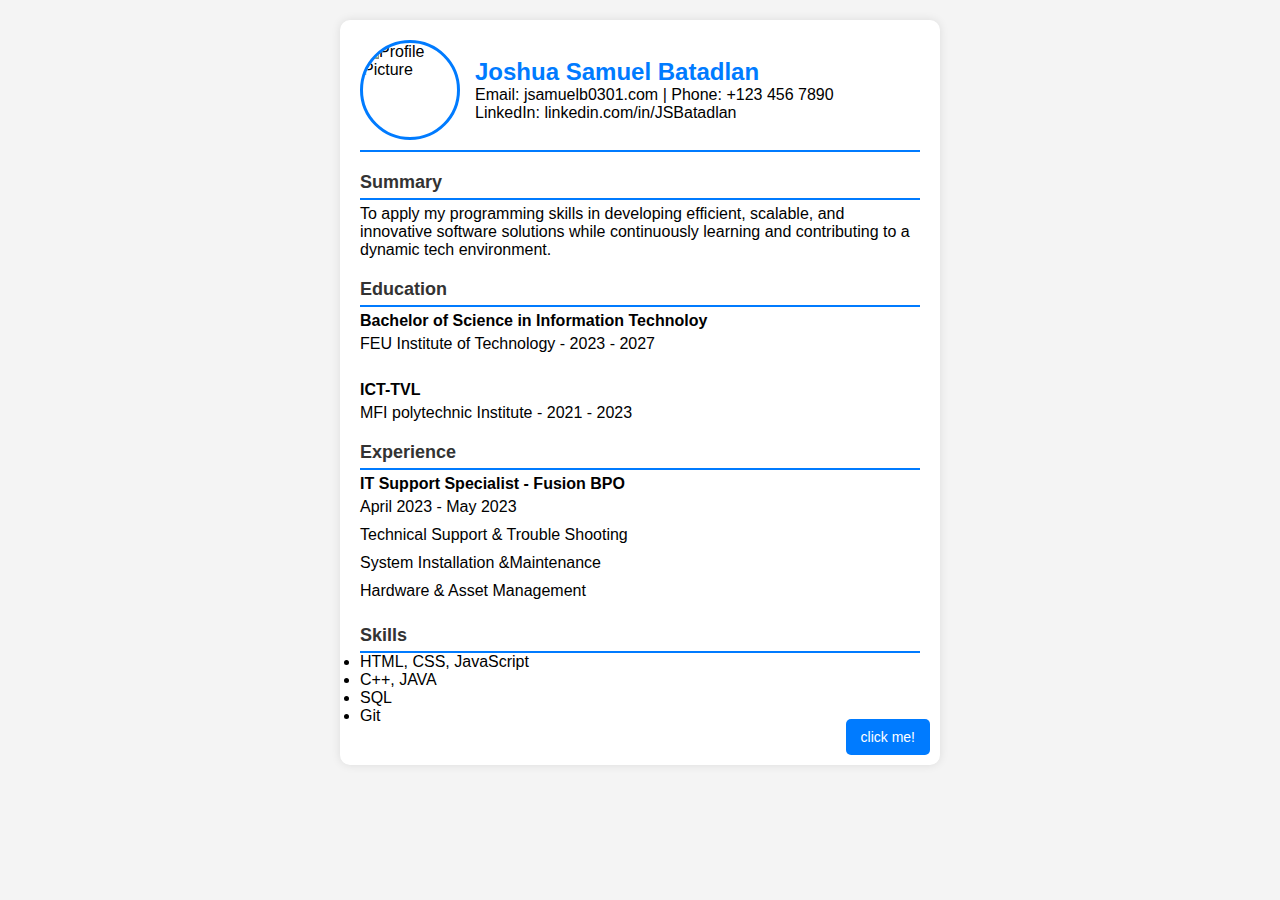
==== TS1/index.html @ 3f792934 "Folder Rename 02/02/2025 8:50" ====
<!DOCTYPE html>
<html lang="en">
<head>
    <meta charset="UTF-8">
    <meta name="viewport" content="width=device-width, initial-scale=1.0">
    <title>Simple CV with Profile Picture</title>
    <link rel="stylesheet" href="style.css">
</head>
<body>
    


    <div class="container">

        <div class="header">
            <img src="https://scontent.fmnl4-1.fna.fbcdn.net/v/t39.30808-6/334081415_919123709287540_7328123568020805364_n.jpg?_nc_cat=103&ccb=1-7&_nc_sid=6ee11a&_nc_ohc=vtzUmGGxPtwQ7kNvgF9M4XV&_nc_zt=23&_nc_ht=scontent.fmnl4-1.fna&_nc_gid=AOJf0cSiASzawaYASz2Q8kV&oh=00_AYBuxMvEPYe__jbJBdKk85urGjdkjsV0xHbramrpeIDXtA&oe=67A4ABB6" alt="Profile Picture"> <!-- Replace with actual image -->
            <div class="header-text">
                <h1>Joshua Samuel Batadlan</h1>
                <p>Email: jsamuelb0301.com | Phone: +123 456 7890</p>
                <p>LinkedIn: linkedin.com/in/JSBatadlan</p>
            </div>
        </div>

        <div class="section">
            <h2>Summary</h2>
            <p>To apply my programming skills in developing efficient, scalable, and innovative software solutions while continuously learning and contributing to a dynamic tech environment.</p>
        </div>

        <div class="section">
            <h2>Education</h2>

            <p><strong>Bachelor of Science in Information Technoloy</strong></p>
            <p>FEU Institute of Technology - 2023 - 2027</p>
            <br/>
            <p><strong>ICT-TVL </strong></p>
            <p>MFI polytechnic Institute - 2021 - 2023</p>
        </div>

        <div class="section">
            <h2>Experience</h2>
            <p><strong>IT Support Specialist - Fusion BPO</strong></p>
            <p> April 2023 - May 2023</p>
            <ul class="list">
                <li>Technical Support & Trouble Shooting</li>
                <li>System Installation &Maintenance</li>
                <li>Hardware & Asset Management</li>
            </ul>
        </div>

        <div class="section">
            <h2>Skills</h2>
            <ul class="cv-list">
                <li>HTML, CSS, JavaScript</li>
                <li>C++, JAVA </li>
                <li>SQL </li>
                <li>Git </li>
            </ul>
        </div>

        <button class="theme-toggle" onclick="toggleTheme()">click me!</button>
    </div>

    <script>
        function toggleTheme() {
            document.body.classList.toggle('dark-mode');
        }
    </script>

</body>
</html>
---- TS1/style.css ----
*{
    margin: 0;
    padding: 0;
    box-sizing: border-box;
    font-family: 'Poppins', sans-serif;
}
        
body {
    font-family: Arial, sans-serif;
    background-color: #f4f4f4;
    margin: 0;
    padding: 20px;
    display: flex;
    justify-content: center;
    transition: background-color 0.3s ease-in-out, color 0.3s ease-in-out;
}

.container {
    background: white;
    width: 600px;
    padding: 20px;
    box-shadow: 0 0 10px rgba(0, 0, 0, 0.1);
    border-radius: 10px;
    transition: background-color 0.3s ease-in-out, color 0.3s ease-in-out;
    position: relative; 
}

.header {
    display: flex;
    align-items: center;
    border-bottom: 2px solid #007BFF;
    padding-bottom: 10px;
}

.header img {
    width: 100px; 
    height: 100px;
    border-radius: 50%;
    margin-right: 15px;
    object-fit: cover; 
    border: 3px solid #007BFF;
}

.header-text {
    flex: 1;
}

.header h1 {
    margin: 0;
    color: #007BFF;
    font-size: 24px;
}

.section {
    margin: 20px 0;
}

.section h2 {
    border-bottom: 2px solid #007BFF;
    padding-bottom: 5px;
    font-size: 18px;
    color: #333;
}

.section p {
    margin: 5px 0;
}

.list {
    list-style: none;
    padding: 0;
}

.list li {
    padding: 5px 0;
}


.theme-toggle {
    position: absolute;
    bottom: 10px;
    right: 10px;
    padding: 10px 15px;
    background-color: #007BFF;
    color: white;
    border: none;
    border-radius: 5px;
    cursor: pointer;
    font-size: 14px;
    transition: background-color 0.3s ease-in-out, transform 0.2s;
}

.theme-toggle:hover {
    background-color: #0056b3;
}

.dark-mode {
    background-color: #121212;
    color: white;
}

.dark-mode .cv-container {
    background: #1e1e1e;
    color: white;
}

.dark-mode .cv-container h2 {
    color: rgb(100, 99, 99);
}
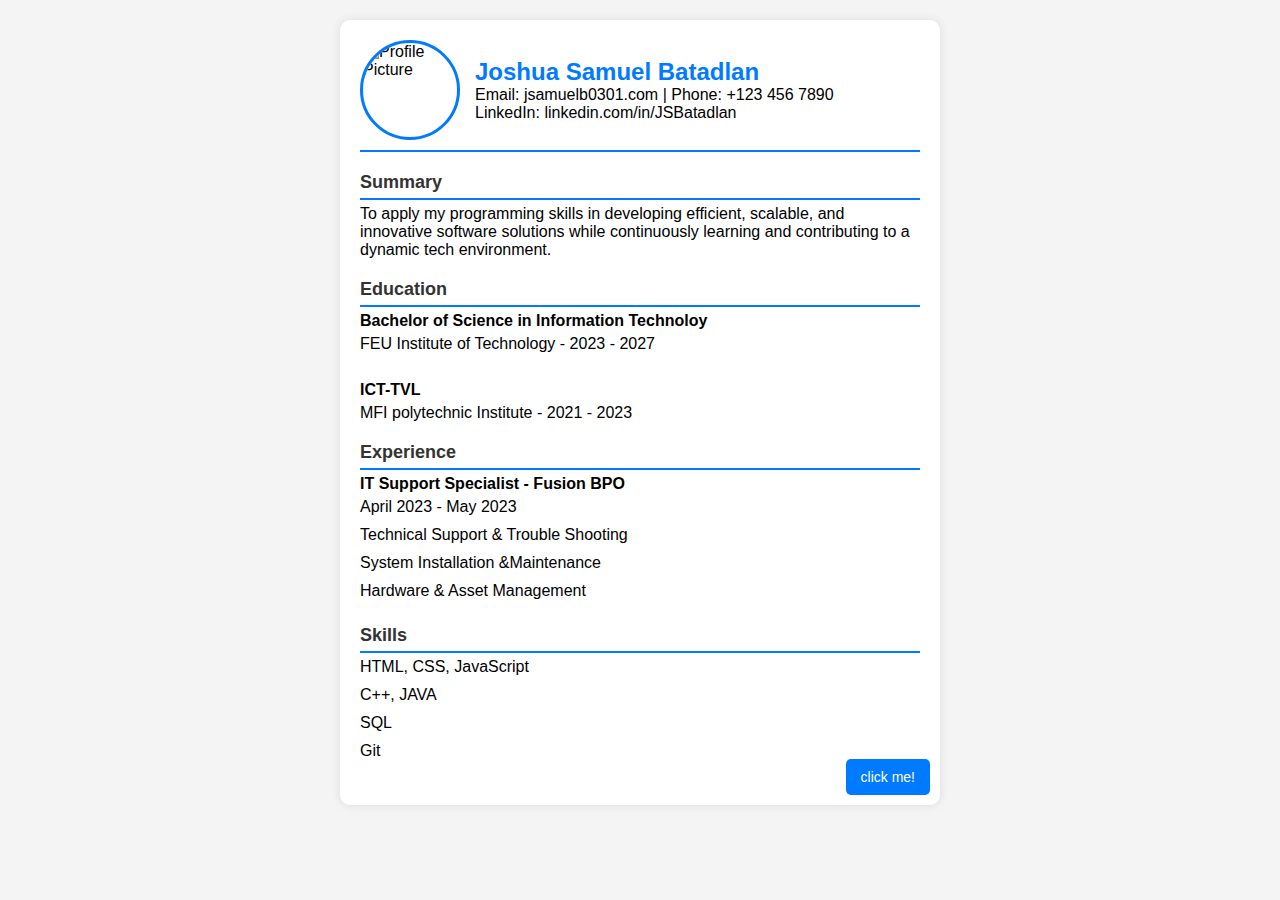
==== commit 267a8656: "debugging 02/02/2025 8:58" ====
--- a/TS1/index.html
+++ b/TS1/index.html
@@ -3,7 +3,7 @@
 <head>
     <meta charset="UTF-8">
     <meta name="viewport" content="width=device-width, initial-scale=1.0">
-    <title>Simple CV with Profile Picture</title>
+    <title>TS1</title>
     <link rel="stylesheet" href="style.css">
 </head>
 <body>
@@ -49,7 +49,7 @@
 
         <div class="section">
             <h2>Skills</h2>
-            <ul class="cv-list">
+            <ul class="list">
                 <li>HTML, CSS, JavaScript</li>
                 <li>C++, JAVA </li>
                 <li>SQL </li>
--- a/TS1/style.css
+++ b/TS1/style.css
@@ -99,11 +99,11 @@
     color: white;
 }
 
-.dark-mode .cv-container {
+.dark-mode .container {
     background: #1e1e1e;
     color: white;
 }
 
-.dark-mode .cv-container h2 {
+.dark-mode .container h2 {
     color: rgb(100, 99, 99);
 }